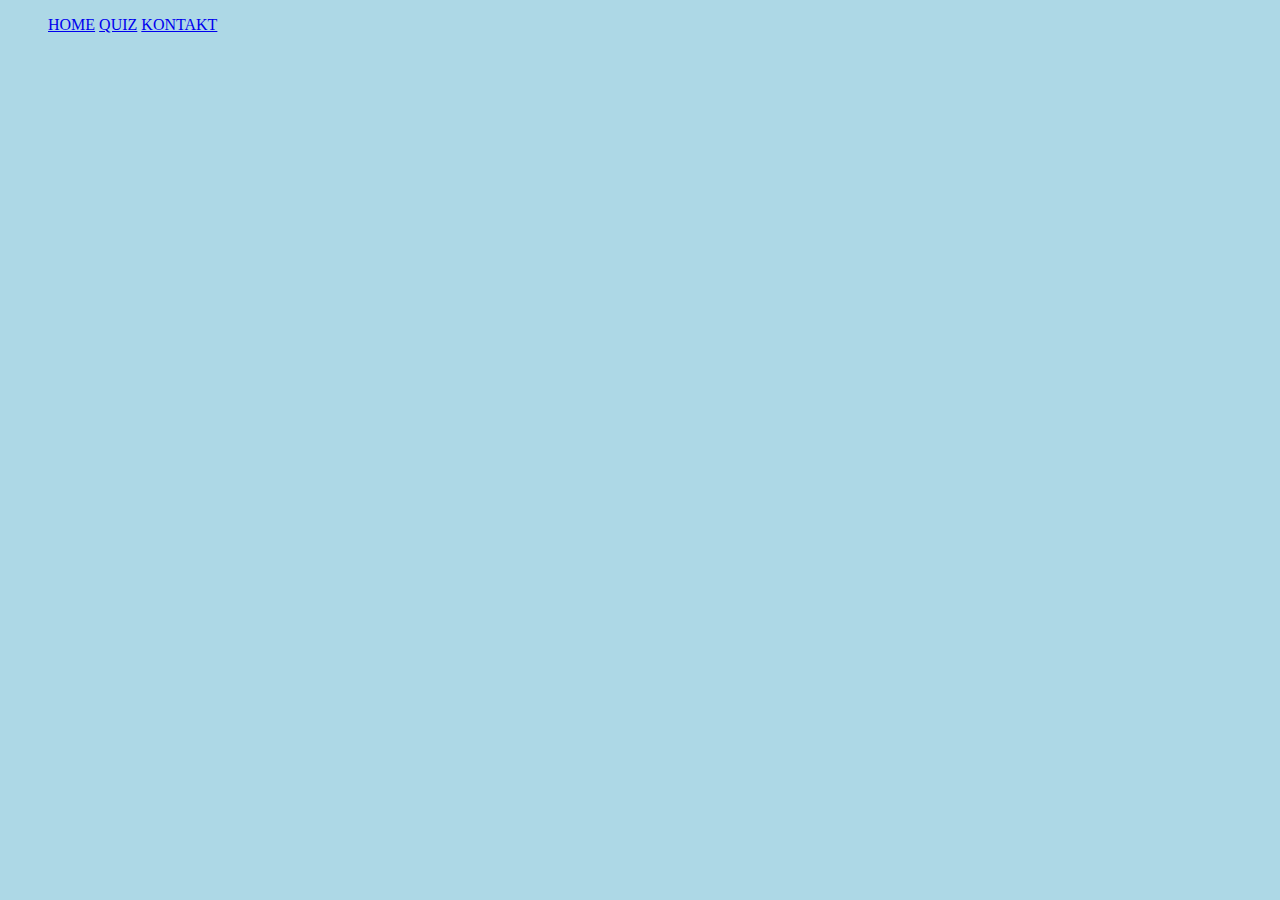
==== index.html @ 58130b37 "3 bootstrap" ====
<!DOCTYPE html>
<html lang="en">
<head>
    <meta charset="UTF-8">
    <title>Title</title>
    <link rel="stylesheet" href="https://stackpath.bootstrapcdn.com/bootstrap/4.2.1/css/bootstrap.min.css" integrity="sha384-GJzZqFGwb1QTTN6wy59ffF1BuGJpLSa9DkKMp0DgiMDm4iYMj70gZWKYbI706tWS" crossorigin="anonymous">
    <link rel="stylesheet" type="text/css" href="style.css">
</head>
<body>
<!--<ul>-->
<!--    <li>HOME</li>-->
<!--    <li>QUIZ</li>-->
<!--    <li>KONTAKT</li>-->
<!--</ul>-->
<ul class="nav justify-content-center">
    <li class="nav-item">
        <a class="nav-link active" href="#">HOME</a>
    </li>
    <li class="nav-item">
        <a class="nav-link active" href="#">QUIZ</a>
    </li>
    <li class="nav-item">
        <a class="nav-link active" href="#">KONTAKT</a>
    </li>
</ul>

</body>
</html>
---- style.css ----
body {
    background-color: lightblue;
}

li {
    display: inline;
}
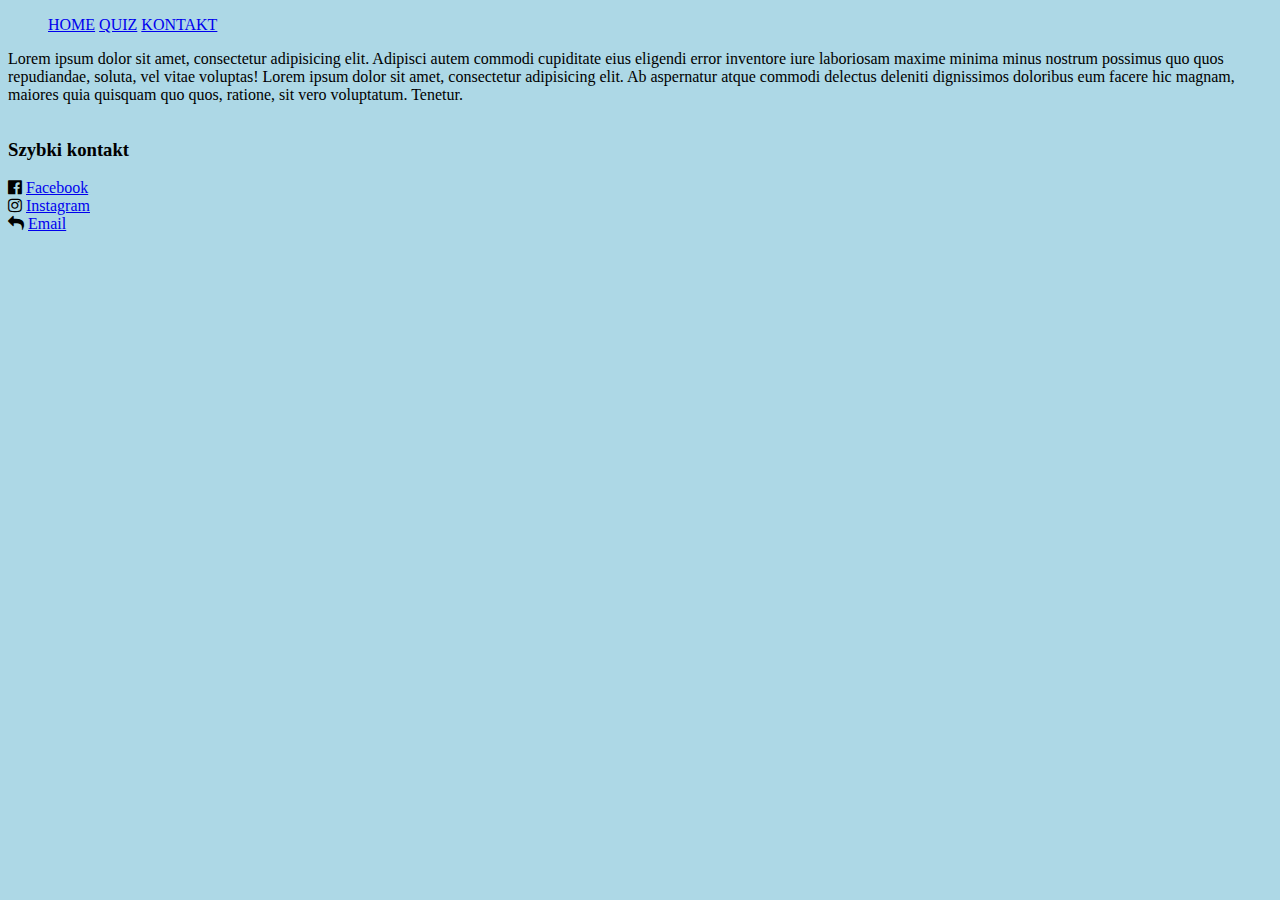
==== commit eaace74a: "icons" ====
--- a/index.html
+++ b/index.html
@@ -2,27 +2,63 @@
 <html lang="en">
 <head>
     <meta charset="UTF-8">
-    <title>Title</title>
+    <title>Home</title>
+    <link rel="stylesheet" type="text/css" href="style.css">
     <link rel="stylesheet" href="https://stackpath.bootstrapcdn.com/bootstrap/4.2.1/css/bootstrap.min.css" integrity="sha384-GJzZqFGwb1QTTN6wy59ffF1BuGJpLSa9DkKMp0DgiMDm4iYMj70gZWKYbI706tWS" crossorigin="anonymous">
-    <link rel="stylesheet" type="text/css" href="style.css">
+    <link
+            rel="stylesheet"
+            href="https://cdnjs.cloudflare.com/ajax/libs/font-awesome/4.7.0/css/font-awesome.min.css"
+    />
 </head>
 <body>
-<!--<ul>-->
-<!--    <li>HOME</li>-->
-<!--    <li>QUIZ</li>-->
-<!--    <li>KONTAKT</li>-->
-<!--</ul>-->
-<ul class="nav justify-content-center">
-    <li class="nav-item">
-        <a class="nav-link active" href="#">HOME</a>
-    </li>
-    <li class="nav-item">
-        <a class="nav-link active" href="#">QUIZ</a>
-    </li>
-    <li class="nav-item">
-        <a class="nav-link active" href="#">KONTAKT</a>
-    </li>
-</ul>
+    <ul class="nav justify-content-center">
+        <li class="nav-item">
+            <a class="nav-link active" href="index.html">HOME</a>
+        </li>
+        <li class="nav-item">
+            <a class="nav-link active" href="quiz.html">QUIZ</a>
+        </li>
+        <li class="nav-item">
+            <a class="nav-link active" href="contact.html">KONTAKT</a>
+        </li>
+    </ul>
+
+    <div class="row">
+        <div class="col-9">
+            <p>Lorem ipsum dolor sit amet, consectetur adipisicing elit. Adipisci autem commodi cupiditate eius eligendi error inventore
+                iure laboriosam maxime minima minus nostrum possimus quo quos repudiandae, soluta, vel vitae voluptas!
+                Lorem ipsum dolor sit amet, consectetur adipisicing elit. Ab aspernatur atque commodi delectus deleniti dignissimos doloribus
+                eum facere hic magnam, maiores quia quisquam quo quos, ratione, sit vero voluptatum. Tenetur.
+            </p>
+        </div>
+        <div class="column">
+            <h3>Szybki kontakt</h3>
+            <div>
+                <i class="fa fa-facebook-official" aria-hidden="true"></i>
+                <a
+                    href="http://facebook.com"
+                    target="_blank"
+                    rel="noopener noreferrer"
+                >Facebook</a>
+            </div>
+            <div>
+                <i class="fa fa-instagram" aria-hidden="true"></i>
+                <a
+                    href="http://instagram.com"
+                    target="_blank"
+                    rel="noopener noreferrer"
+                >Instagram</a>
+            </div>
+            <div>
+                <i class="fa fa-reply" aria-hidden="true"></i>
+                <a
+                    href="http://gmail.com"
+                    target="_blank"
+                    rel="noopener noreferrer"
+                >Email</a>
+            </div>
+        </div>
+    </div>
 
 </body>
 </html>--- a/style.css
+++ b/style.css
@@ -5,3 +5,38 @@
 li {
     display: inline;
 }
+
+.form-group {
+    margin: 5px;
+}
+
+.main-form {
+    margin: 20px;
+    max-width: 500px;
+}
+
+.data {
+    margin: 10px 25px;
+}
+
+.radios {
+    display: flex;
+    margin: 5px 25px;
+}
+
+.radio-option {
+    margin-right: 30px;
+}
+
+.state {
+    margin: 15px 0;
+}
+
+.buttons {
+    margin: 0 5px;
+}
+
+.column {
+    display: flex;
+    flex-direction: column;
+}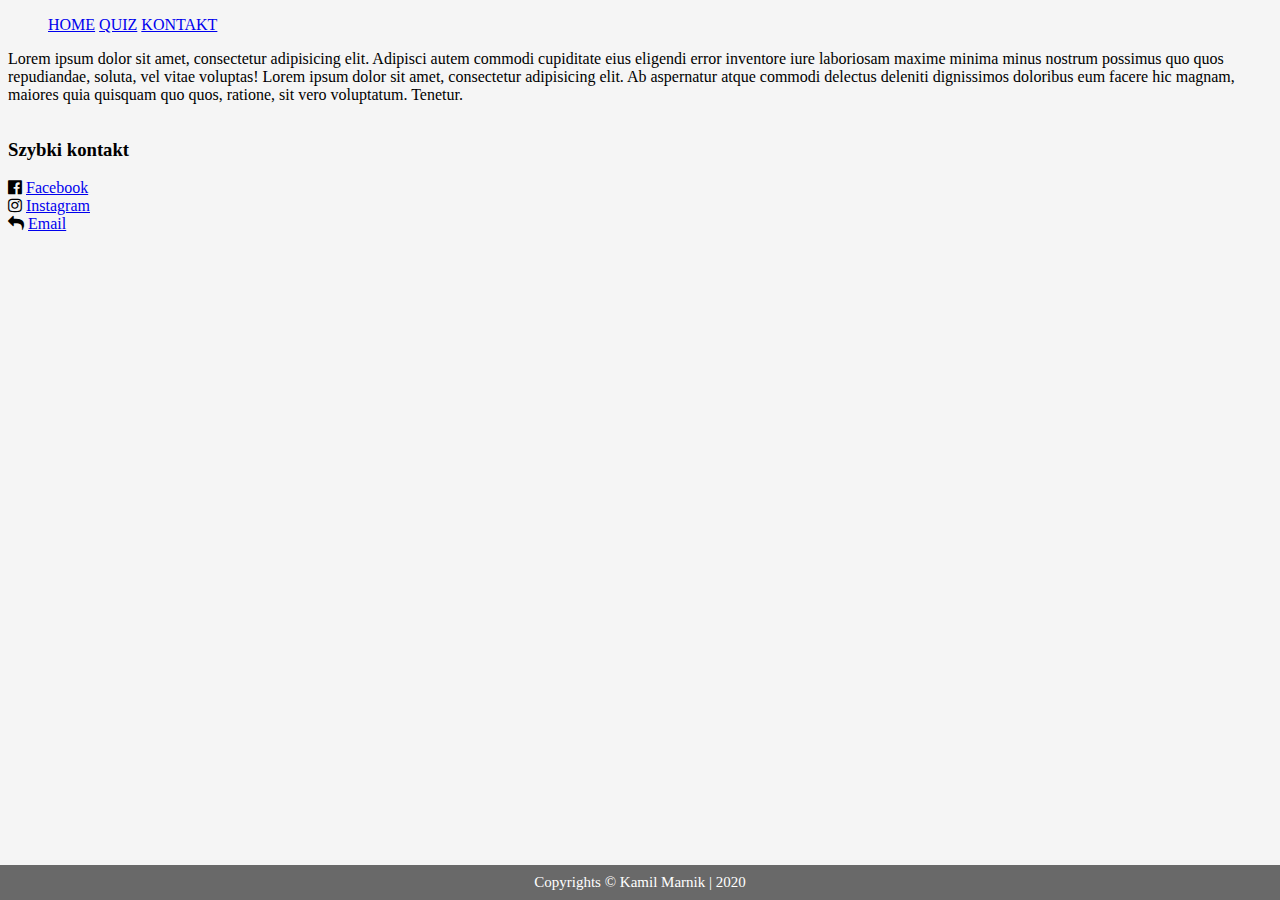
==== commit 66704d5c: "footer" ====
--- a/index.html
+++ b/index.html
@@ -3,8 +3,8 @@
 <head>
     <meta charset="UTF-8">
     <title>Home</title>
+    <link rel="stylesheet" href="https://stackpath.bootstrapcdn.com/bootstrap/4.2.1/css/bootstrap.min.css" integrity="sha384-GJzZqFGwb1QTTN6wy59ffF1BuGJpLSa9DkKMp0DgiMDm4iYMj70gZWKYbI706tWS" crossorigin="anonymous">
     <link rel="stylesheet" type="text/css" href="style.css">
-    <link rel="stylesheet" href="https://stackpath.bootstrapcdn.com/bootstrap/4.2.1/css/bootstrap.min.css" integrity="sha384-GJzZqFGwb1QTTN6wy59ffF1BuGJpLSa9DkKMp0DgiMDm4iYMj70gZWKYbI706tWS" crossorigin="anonymous">
     <link
             rel="stylesheet"
             href="https://cdnjs.cloudflare.com/ajax/libs/font-awesome/4.7.0/css/font-awesome.min.css"
@@ -60,5 +60,9 @@
         </div>
     </div>
 
+    <footer class="footer">
+        Copyrights &copy; Kamil Marnik | 2020
+    </footer>
+
 </body>
 </html>--- a/style.css
+++ b/style.css
@@ -1,5 +1,5 @@
 body {
-    background-color: lightblue;
+    background-color: whitesmoke;
 }
 
 li {
@@ -39,4 +39,19 @@
 .column {
     display: flex;
     flex-direction: column;
+}
+
+.footer{
+    display: flex;
+    flex-direction: row;
+    justify-content: center;
+    align-items: center;
+    position: fixed;
+    bottom: 0;
+    left: 0;
+    width: 100%;
+    height: 35px;
+    background-color: dimgrey;
+    color: white;
+    font-size: 15px;
 }